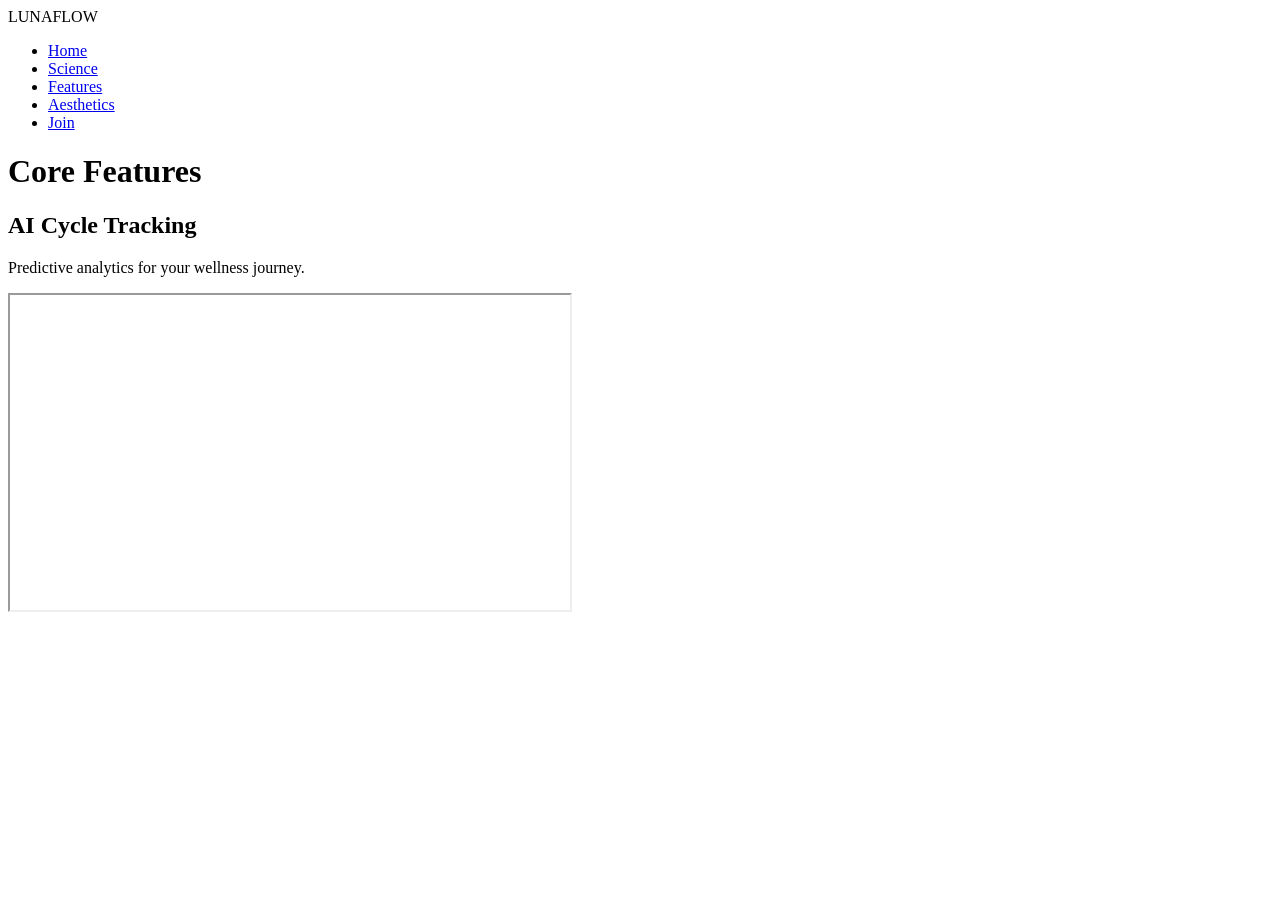
==== features.html @ 33691c55 "Initial commit - LunaFlow website with dark feminine theme" ====
<!DOCTYPE html>
<html lang="en">
<head>
    <meta charset="UTF-8">
    <title>Features | LunaFlow</title>
    <link rel="stylesheet" href="style.css">
</head>
<body>
    <header>
        <div class="logo">LUNAFLOW</div>
        <nav>
            <ul>
                <li><a href="index.html">Home</a></li>
                <li><a href="about.html">Science</a></li>
                <li><a href="features.html">Features</a></li>
                <li><a href="gallery.html">Aesthetics</a></li>
                <li><a href="contact.html">Join</a></li>
            </ul>
        </nav>
    </header>

    <main>
        <h1>Core Features</h1>
        <section>
            <h2>AI Cycle Tracking</h2>
            <p>Predictive analytics for your wellness journey.</p>
            <iframe width="560" height="315" src="https://www.youtube.com/embed/example" title="App Demo Video"></iframe>
        </section>
    </main>
</body>
</html>
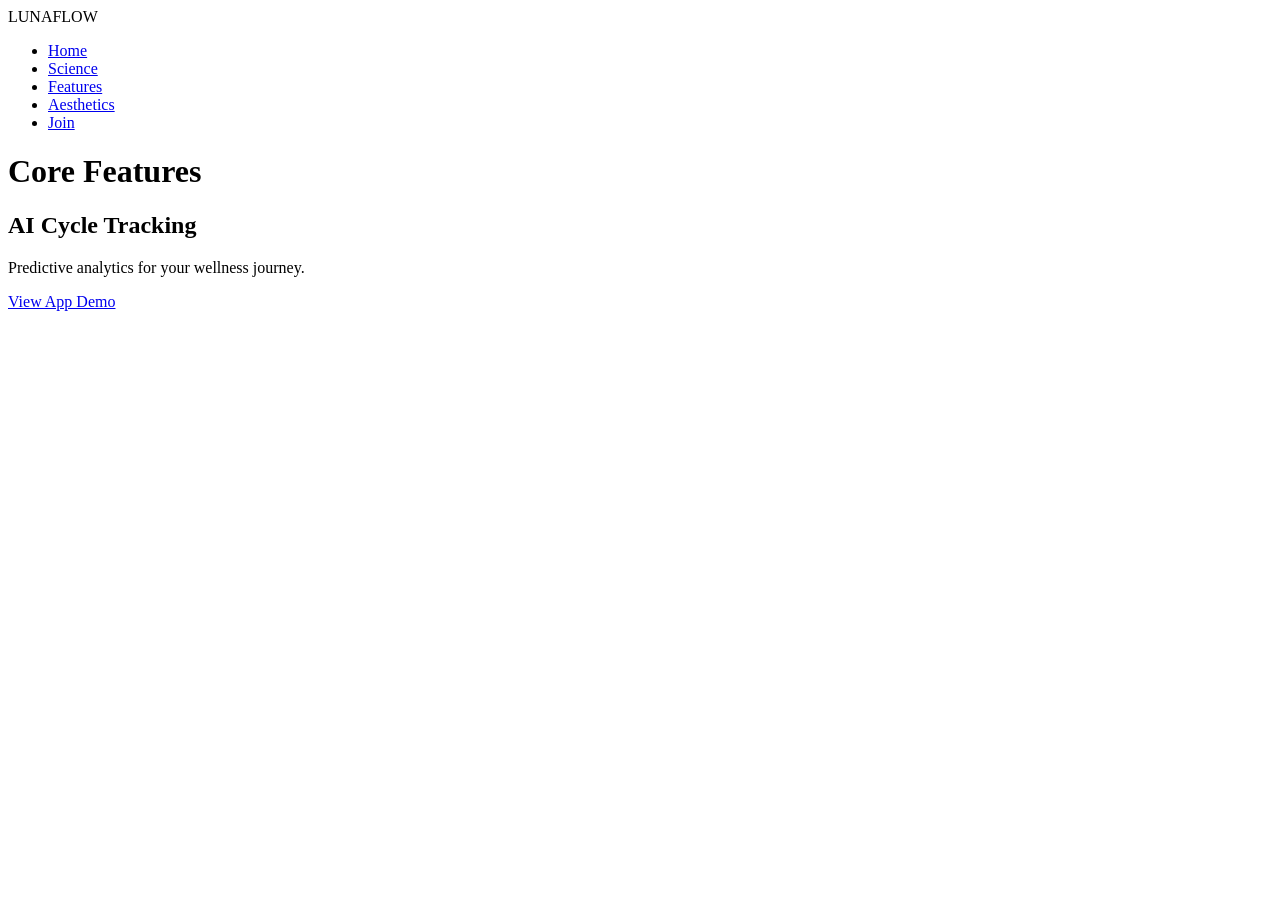
==== commit 63e78eb1: "Add Canva site link button to features page" ====
--- a/features.html
+++ b/features.html
@@ -24,7 +24,7 @@
         <section>
             <h2>AI Cycle Tracking</h2>
             <p>Predictive analytics for your wellness journey.</p>
-            <iframe width="560" height="315" src="https://www.youtube.com/embed/example" title="App Demo Video"></iframe>
+            <a href="https://lunaflow.my.canva.site/" target="_blank" class="demo-button">View App Demo</a>
         </section>
     </main>
 </body>
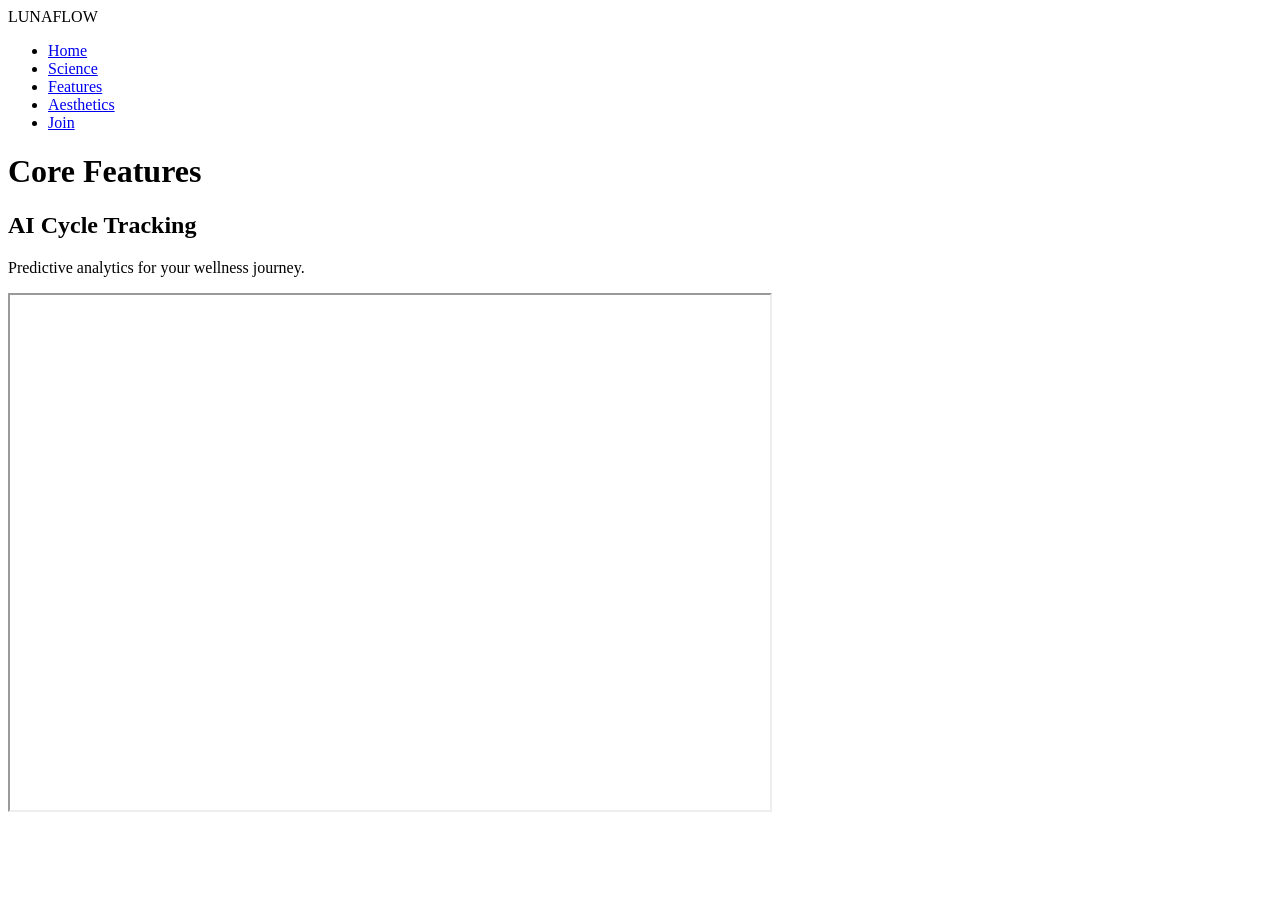
==== commit 113456e8: "Restore iframe for Canva site embedding" ====
--- a/features.html
+++ b/features.html
@@ -24,8 +24,8 @@
         <section>
             <h2>AI Cycle Tracking</h2>
             <p>Predictive analytics for your wellness journey.</p>
-            <a href="https://lunaflow.my.canva.site/" target="_blank" class="demo-button">View App Demo</a>
+            <iframe width="760" height="515" src="https://lunaflow.my.canva.site/" title="App Demo Video"></iframe>
         </section>
     </main>
 </body>
-</html>+</html>
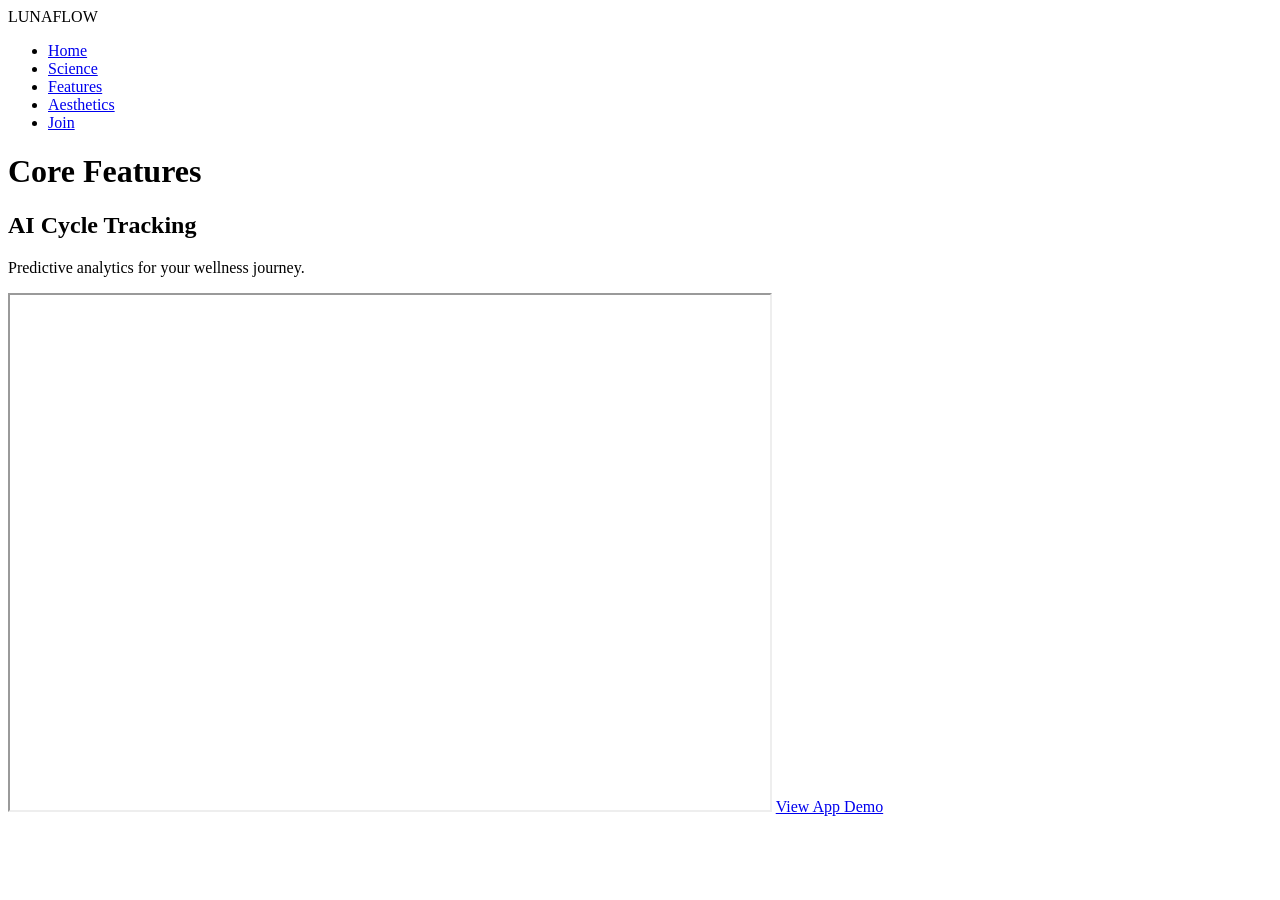
==== commit f9d93b97: "Add link button as fallback for Canva iframe" ====
--- a/features.html
+++ b/features.html
@@ -25,6 +25,7 @@
             <h2>AI Cycle Tracking</h2>
             <p>Predictive analytics for your wellness journey.</p>
             <iframe width="760" height="515" src="https://lunaflow.my.canva.site/" title="App Demo Video"></iframe>
+            <a href="https://lunaflow.my.canva.site/" target="_blank" class="demo-button">View App Demo</a>
         </section>
     </main>
 </body>
